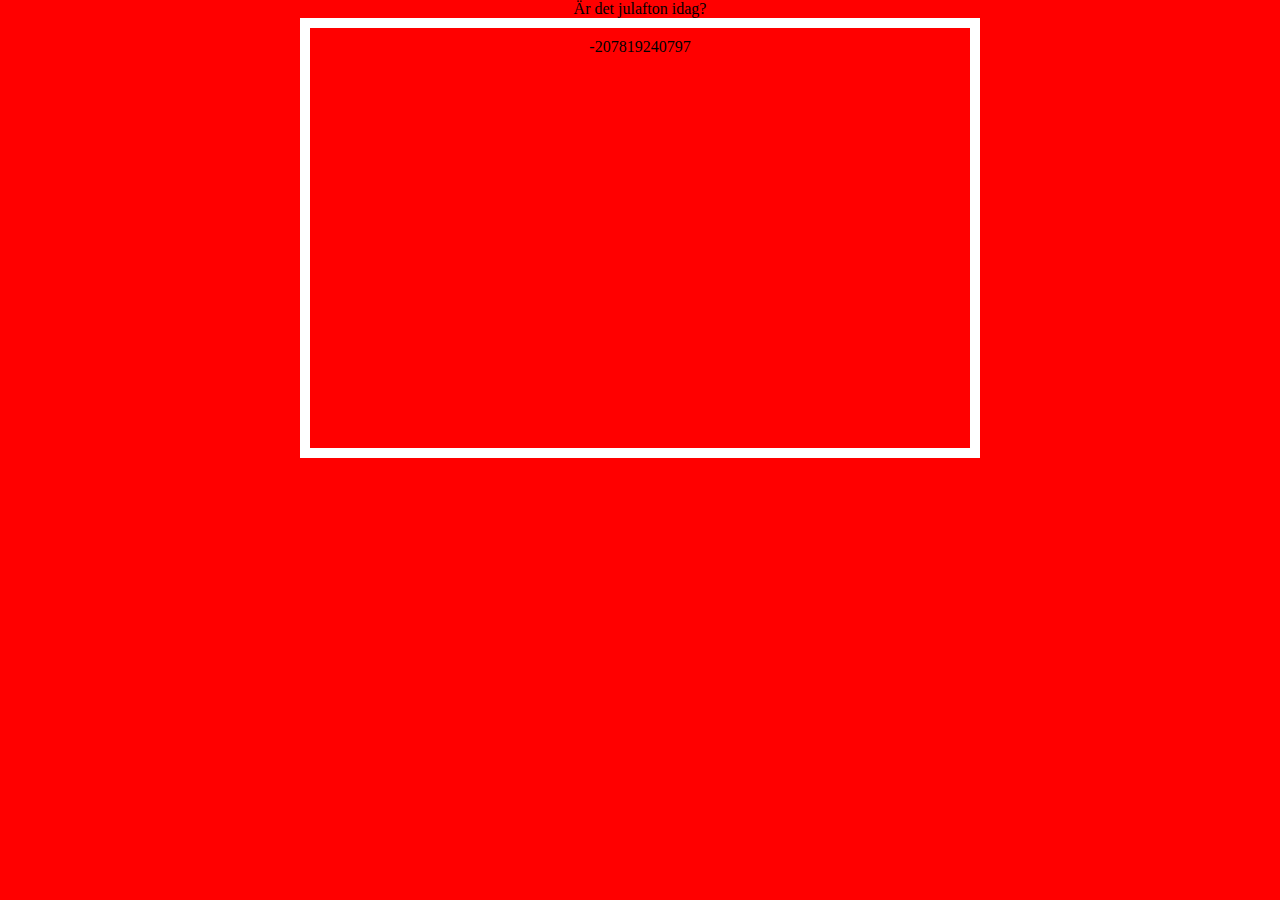
==== site/index.html @ c118fc9b "allt typ" ====
<!DOCTYPE html>
<html lang="en">
<head>
    <meta charset="UTF-8">
    <meta name="viewport" content="width=device-width, initial-scale=1.0">
    <link rel="stylesheet" href="css/christmas.css">
    <meta http-equiv="X-UA-Compatible" content="ie=edge">
    <title>Document</title>
</head>
<body>
        <script src="js/christmas.js"></script>
    <div class="wrapper">
            <div>Är det julafton idag?</div>
            <div id="timer" class="center"></div>
        </div> 
    </div>
    <div class="button" ></div>
</body>
</html>
---- site/css/christmas.css ----
body{ 
margin: 0;
padding: 0;
}

.wrapper{
width: 100vw;
height: 50px;
}

/* Mobil */

body{
    margin: 0;
    padding: 0;
    background-color: red 
}




.center{
    height: 400px;
    width: 50%;
    margin: auto; 
    border: 10px solid white;
    padding: 10px;  
    background-image: -moz-element(<img scr="dansande-tomte-med-ljud.jpeg" alt ="Tomtebild">) 
    text-align: center;

}

div {
    text-align: center
}
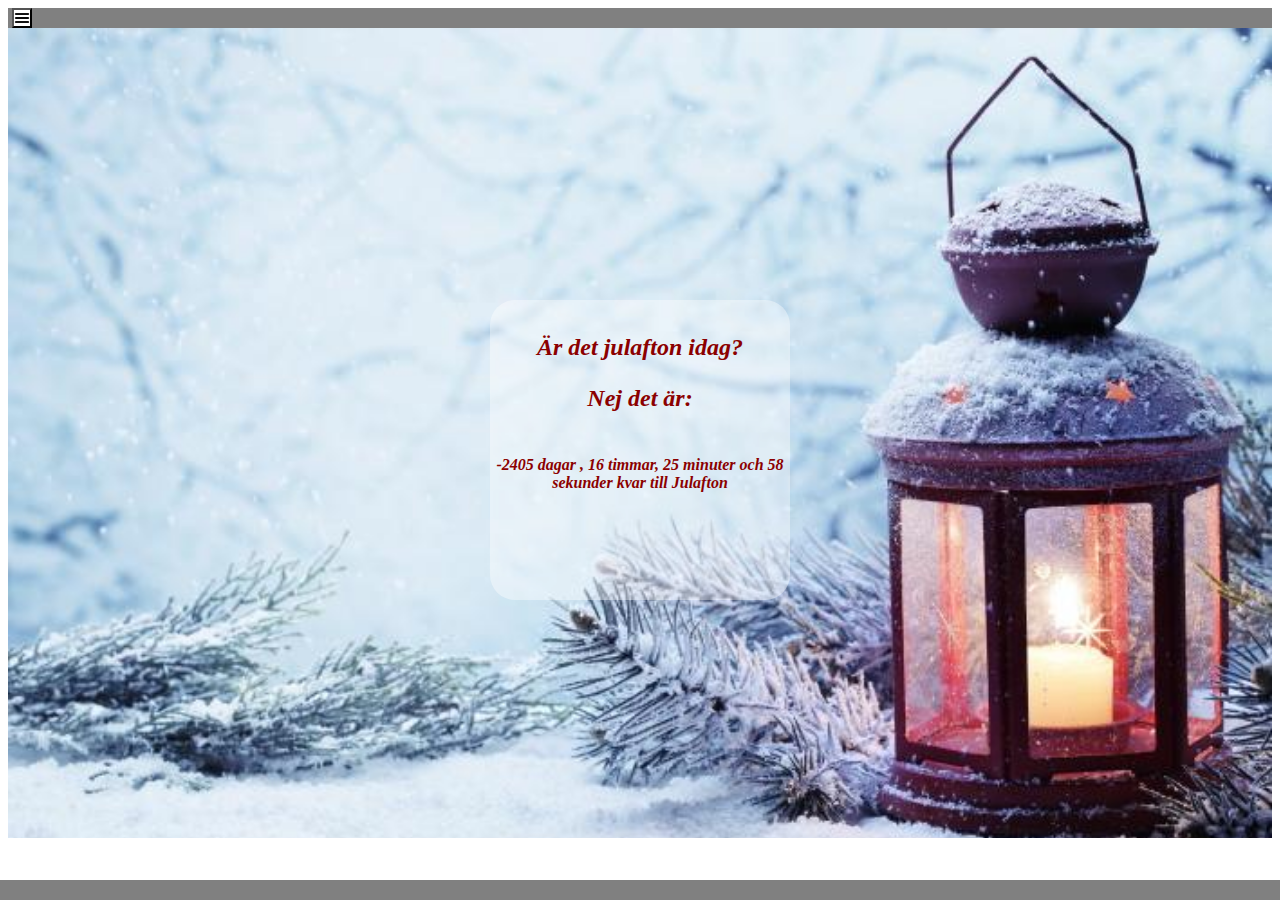
==== commit e1a85bc4: "allt" ====
--- a/site/index.html
+++ b/site/index.html
@@ -1,19 +1,39 @@
 <!DOCTYPE html>
 <html lang="en">
-<head>
-    <meta charset="UTF-8">
-    <meta name="viewport" content="width=device-width, initial-scale=1.0">
-    <link rel="stylesheet" href="css/christmas.css">
-    <meta http-equiv="X-UA-Compatible" content="ie=edge">
-    <title>Document</title>
-</head>
-<body>
+    <head>
+        <meta charset="UTF-8">
+        <meta name="viewport" content="width=device-width, initial-scale=1.0">
+        <link rel="stylesheet" href="css/christmas.css">
+        <meta http-equiv="X-UA-Compatible" content="ie=edge">
+        <title>Tomten is da maaan xD</title>
         <script src="js/christmas.js"></script>
-    <div class="wrapper">
-            <div>Är det julafton idag?</div>
-            <div id="timer" class="center"></div>
-        </div> 
-    </div>
-    <div class="button" ></div>
-</body>
+    </head>
+    <body>
+        <div class = "wrapper">
+            <div class = "header">
+                <div class="dropdown"></div>
+                    <button onclick="myFunction()" class="dropbtn"></button>
+                    <div id="myDropdown" class="dropdown-content">
+                      <a href="Indez2.html">Julklappstips</a>
+                      <a href="https://sv.wikipedia.org/wiki/Jultomten" target="_blank">Fakta om tomten</a> 
+                      <a href="http://www.spela.se/spel_/ge-tomten-en-spark">Tomtespel</a>
+                    </div>
+                  </div>
+            </div>
+            <div class = "main">
+                <div class = "christmasStatus" >
+                    <div class="border"></div>
+                    <div>
+                        <div class = "statusTop" >
+                            <p>Är det julafton idag?</p>
+                            <p>Nej det är:</p>
+                        </div>
+                        <div id="timer" class="center"></div>
+                    </div>
+                    <div class="border"></div>
+                </div> 
+            </div>
+            <div class = "footer"></div>
+        </div>
+    </body>
 </html>--- a/site/css/christmas.css
+++ b/site/css/christmas.css
@@ -1,62 +1,101 @@
-body{ 
-margin: 0;
-padding: 0;
+.wrapper {
+    font-family: 'Gill Sans';
+    height: 100%;
 }
 
-.wrapper{
-width: 100vw;
-height: 50px;
+.header {
+    height: 20px;
+    background-color: gray;
+
+
 }
 
-/* Mobil */
+.footer {
+    height: 20px;
+    background-color: gray;
+    position: fixed; 
+    left: 0;
+    bottom: 0;
+    width: 100%;
+}
+/*
+.christmasStatus {
+    grid-template-columns: 25% 50% 25%;
+    height: 400px; 
+    border: 8px solid green;
+    background:rgba(255,255,255,0.4);
+    border-radius: 25px;
 
-body{
-    margin: 0;
-    padding: 0;
-    background-color: red 
+}   
+*/
+.christmasStatus { /*Hamnar i mitten*/
+    margin: 0 auto;
+    width: 300px;
+    position: absolute;
+    top: 50%; left: 50%;
+    transform: translate(-50%,-50%);
+    height: 300px;
+    background:rgba(255,255,255,0.4);
+    border-radius: 25px;
+}
+.main {
+ background-image: url("../images/christmas-lantern-tapet-2427_L.jpg");
+ background-repeat: no-repeat;
+ background-size: cover;
+ height: 90vh;
+ color: darkred;
+font-style: italic;
+font-weight: bold;
+text-align: center;
+
+
+}
+
+.border {
+    width: 25%;
+}
+
+.statusTop {
+    font-size: 150%;
+    padding-top: 10px;
+    padding-bottom: 20px;
+
+}
+
+.dropbtn {
+    height: 20px;
+    width: 20px; 
+    background-image: url("../images/ladda ned.png");
+    background-size: cover; 
+}
+
+.dropbtn:hover, .dropbtn:focus {
+  background-color: #2980B9;
+}
+
+.dropdown {
+  position: relative;
+  display: inline-block;
+}
+
+.dropdown-content {
+  display: none;
+  position: absolute;
+  background-color: #f1f1f1;
+  min-width: 160px;
+  box-shadow: 0px 8px 16px 0px rgba(0,0,0,0.2);
+  z-index: 1;
+}
+
+.dropdown-content a {
+  color: black;
+  padding: 12px 16px;
+  text-decoration: none;
+  display: block;
 }
 
 
+.dropdown-content a:hover {background-color: #ddd}
 
 
-.center{
-    height: 400px;
-    width: 50%;
-    margin: auto; 
-    border: 10px solid white;
-    padding: 10px;  
-    background-image: -moz-element(<img scr="dansande-tomte-med-ljud.jpeg" alt ="Tomtebild">) 
-    text-align: center;
-
-}
-
-div {
-    text-align: center
-}
-
-
-
-
-
-
-
-
-
-
-
-
-
-
-
-
-
-
-
-
-
-
-
-
-    
-   
- +.show {display:block;} 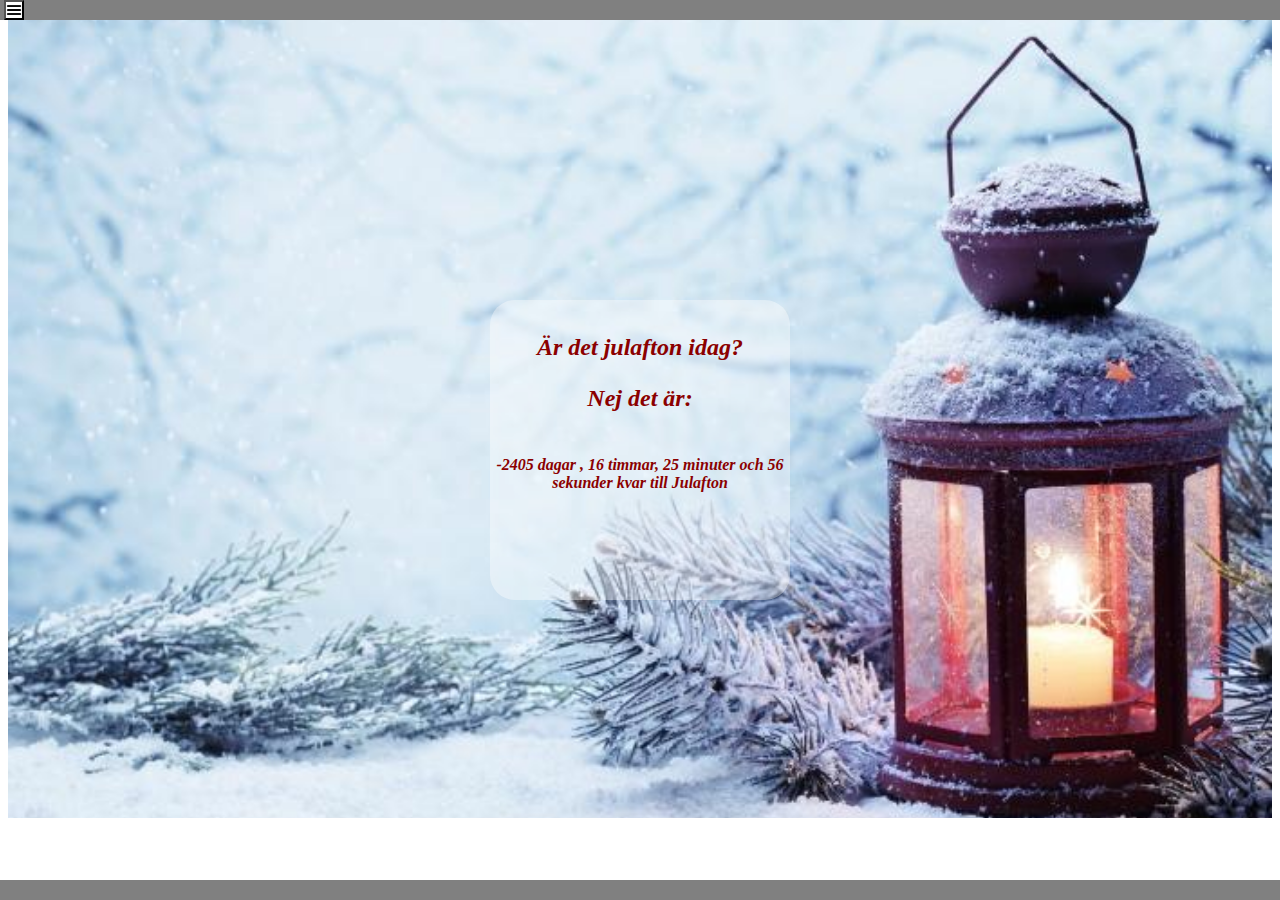
==== commit aafc879f: "." ====
--- a/site/index.html
+++ b/site/index.html
@@ -7,6 +7,7 @@
         <meta http-equiv="X-UA-Compatible" content="ie=edge">
         <title>Tomten is da maaan xD</title>
         <script src="js/christmas.js"></script>
+     <!--   <script src="js/snow.js"></script>-->
     </head>
     <body>
         <div class = "wrapper">
@@ -16,7 +17,7 @@
                     <div id="myDropdown" class="dropdown-content">
                       <a href="Indez2.html">Julklappstips</a>
                       <a href="https://sv.wikipedia.org/wiki/Jultomten" target="_blank">Fakta om tomten</a> 
-                      <a href="http://www.spela.se/spel_/ge-tomten-en-spark">Tomtespel</a>
+                      <a href="http://www.spela.se/spel_/ge-tomten-en-spark" target="_blank">Tomtespel</a>
                     </div>
                   </div>
             </div>
--- a/site/css/christmas.css
+++ b/site/css/christmas.css
@@ -6,8 +6,10 @@
 .header {
     height: 20px;
     background-color: gray;
-
-
+    position: fixed; 
+    left: 0;
+    top: 0;
+    width: 100%;
 }
 
 .footer {
